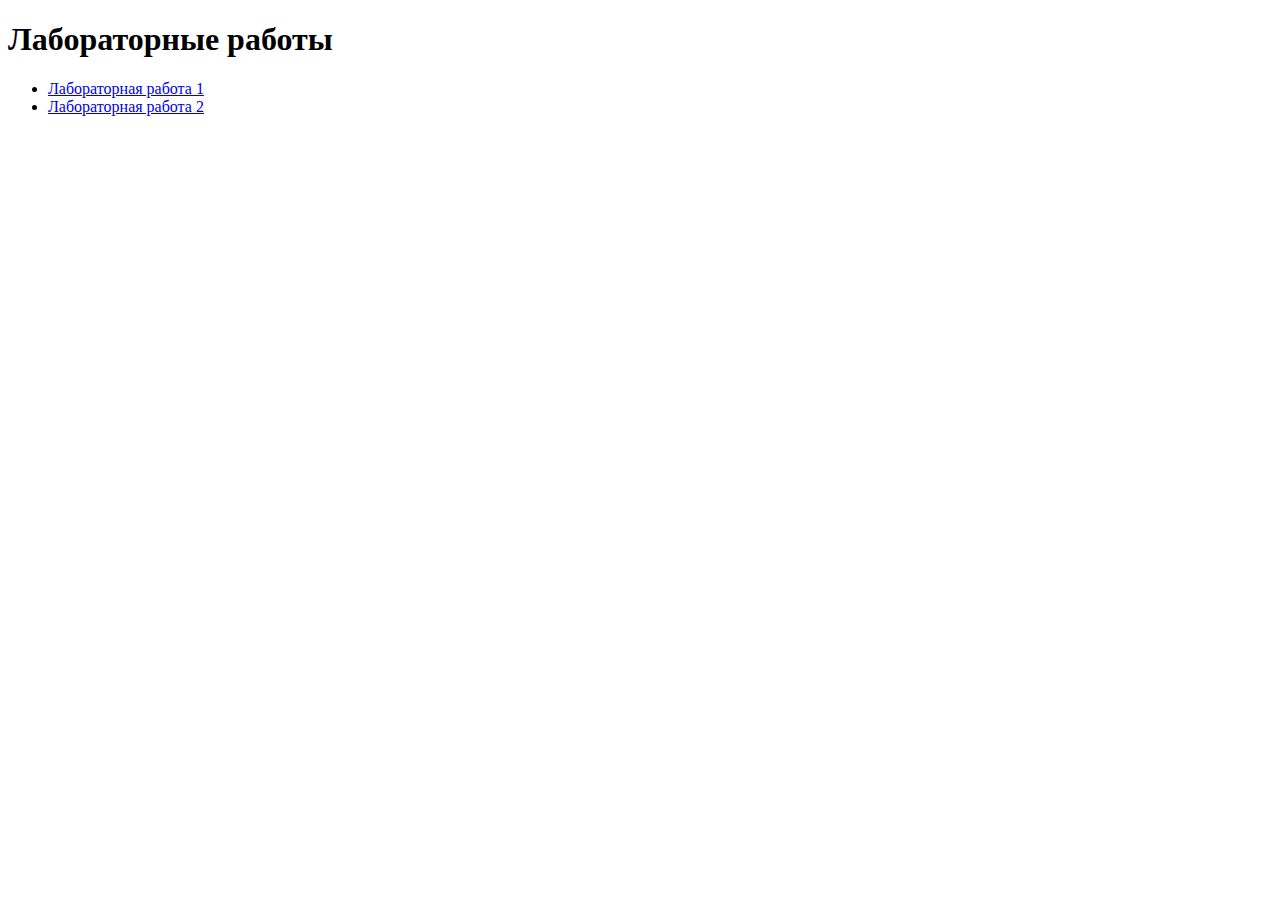
==== index.html @ 4f72c78c "add index file" ====
<!DOCTYPE html>
<html lang="en">
<head>
    <meta charset="UTF-8">
    <meta name="viewport" content="width=device-width, initial-scale=1.0">
    <title>Document</title>
</head>
<body>
    <h1> Лабораторные работы</h1>
    <ul>
        <li><a href="Laba1/films.html"> Лабораторная работа 1</a></li>
        <li><a href="Laba2/films.html"> Лабораторная работа 2</a></li>
    </ul>
</body>
</html>
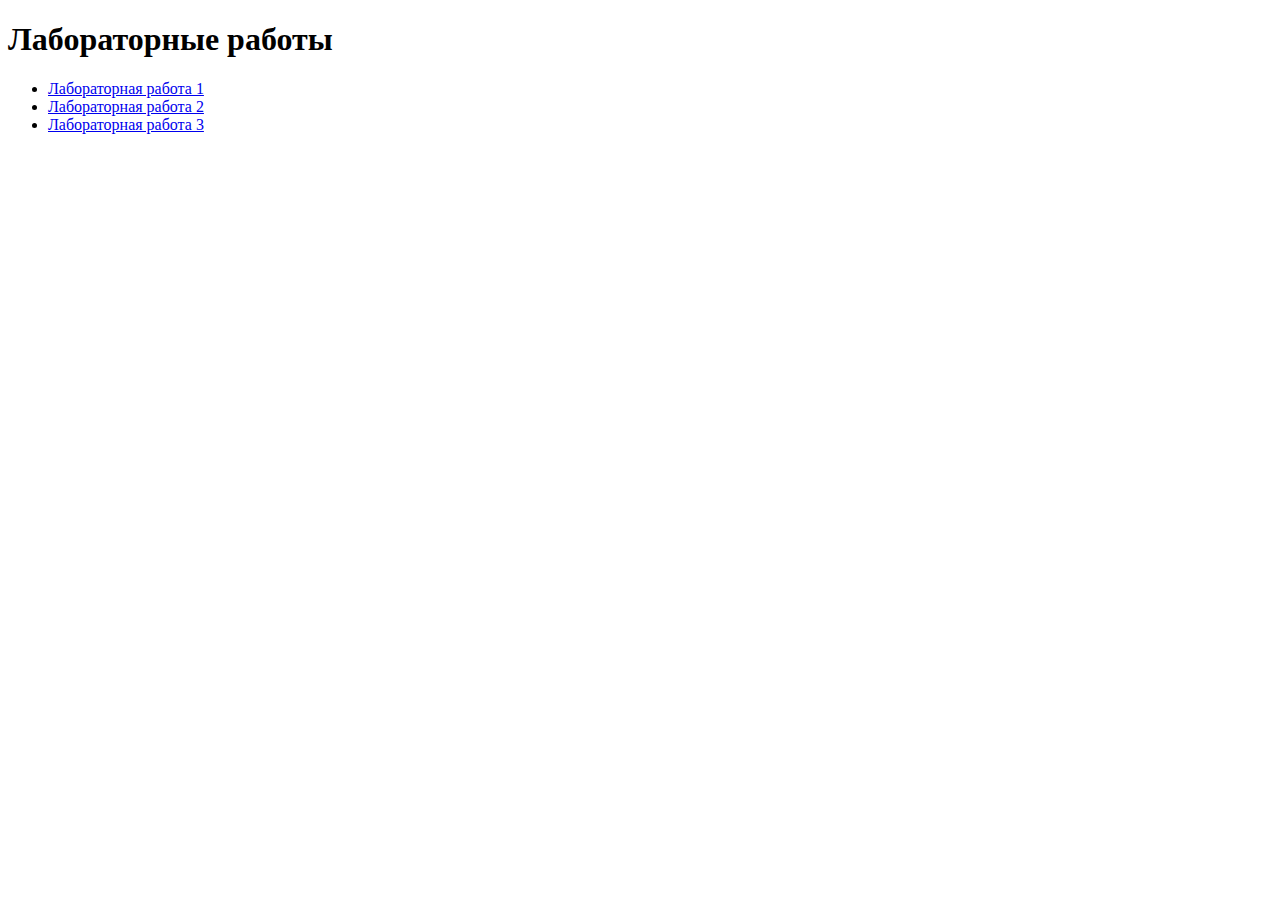
==== commit 25649a0f: "Update index.html" ====
--- a/index.html
+++ b/index.html
@@ -10,6 +10,7 @@
     <ul>
         <li><a href="Laba1/films.html"> Лабораторная работа 1</a></li>
         <li><a href="Laba2/films.html"> Лабораторная работа 2</a></li>
+        <li><a href="Laba3/form.html"> Лабораторная работа 3</a></li>
     </ul>
 </body>
-</html>+</html>
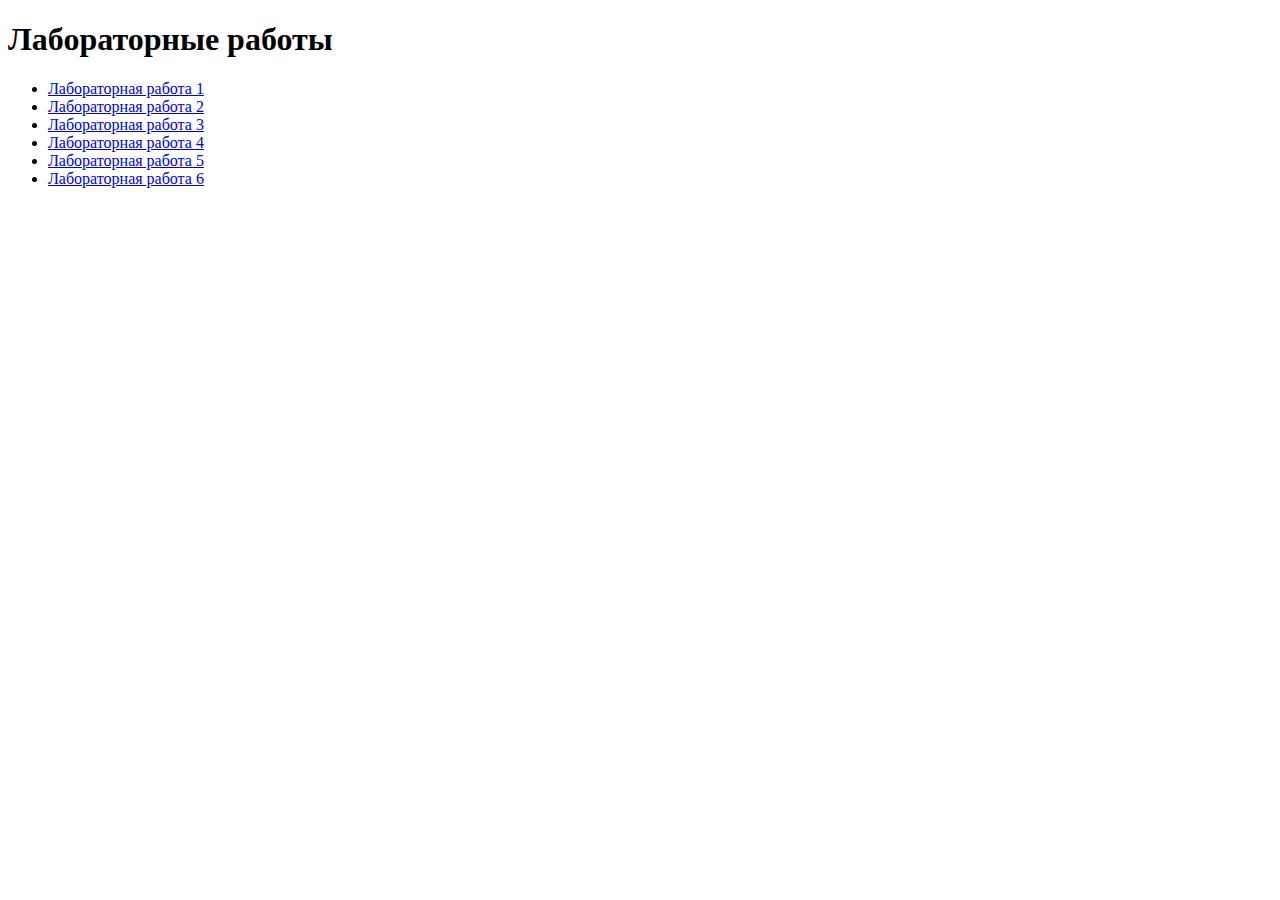
==== commit 2fb39ef7: "changed Laba5 and added Laba6" ====
--- a/index.html
+++ b/index.html
@@ -11,6 +11,10 @@
         <li><a href="Laba1/films.html"> Лабораторная работа 1</a></li>
         <li><a href="Laba2/films.html"> Лабораторная работа 2</a></li>
         <li><a href="Laba3/form.html"> Лабораторная работа 3</a></li>
+        <li><a href="Laba4/%20index.html">  Лабораторная работа 4</a></li>
+        <li><a href="Laba5/STR_lab_5.html">  Лабораторная работа 5</a></li>
+        <li><a href="Laba6/STR_lab_6.html">  Лабораторная работа 6</a></li>
+
     </ul>
 </body>
 </html>
